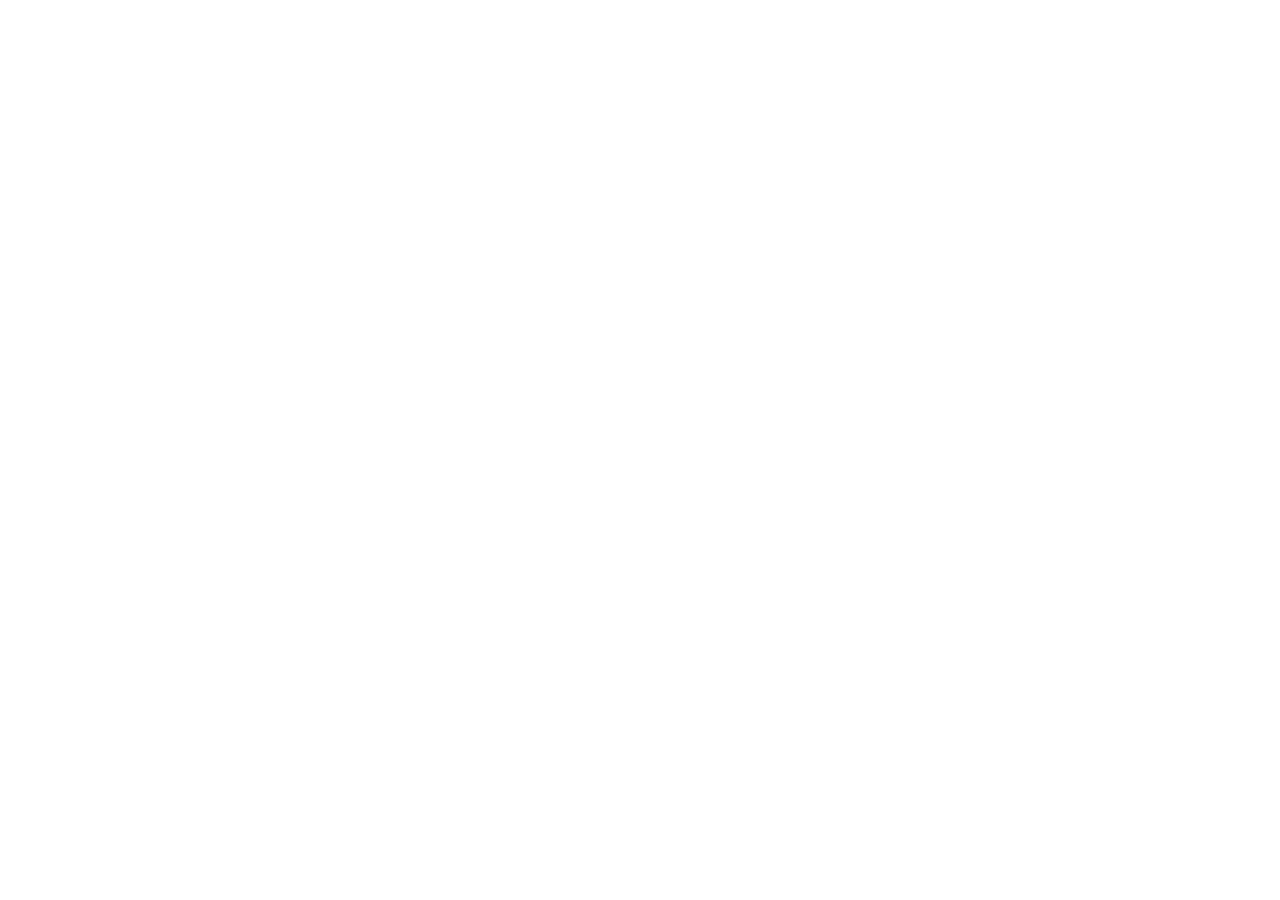
==== general-test/index.html @ f51c11cc "Added learning projects #1" ====
<!DOCTYPE html>
<html lang="en">
<head>
    <meta charset="UTF-8">
    <meta name="viewport" content="width=device-width, initial-scale=1.0">
    <title>Test Zone</title>
</head>
<body>
    
</body>
</html>
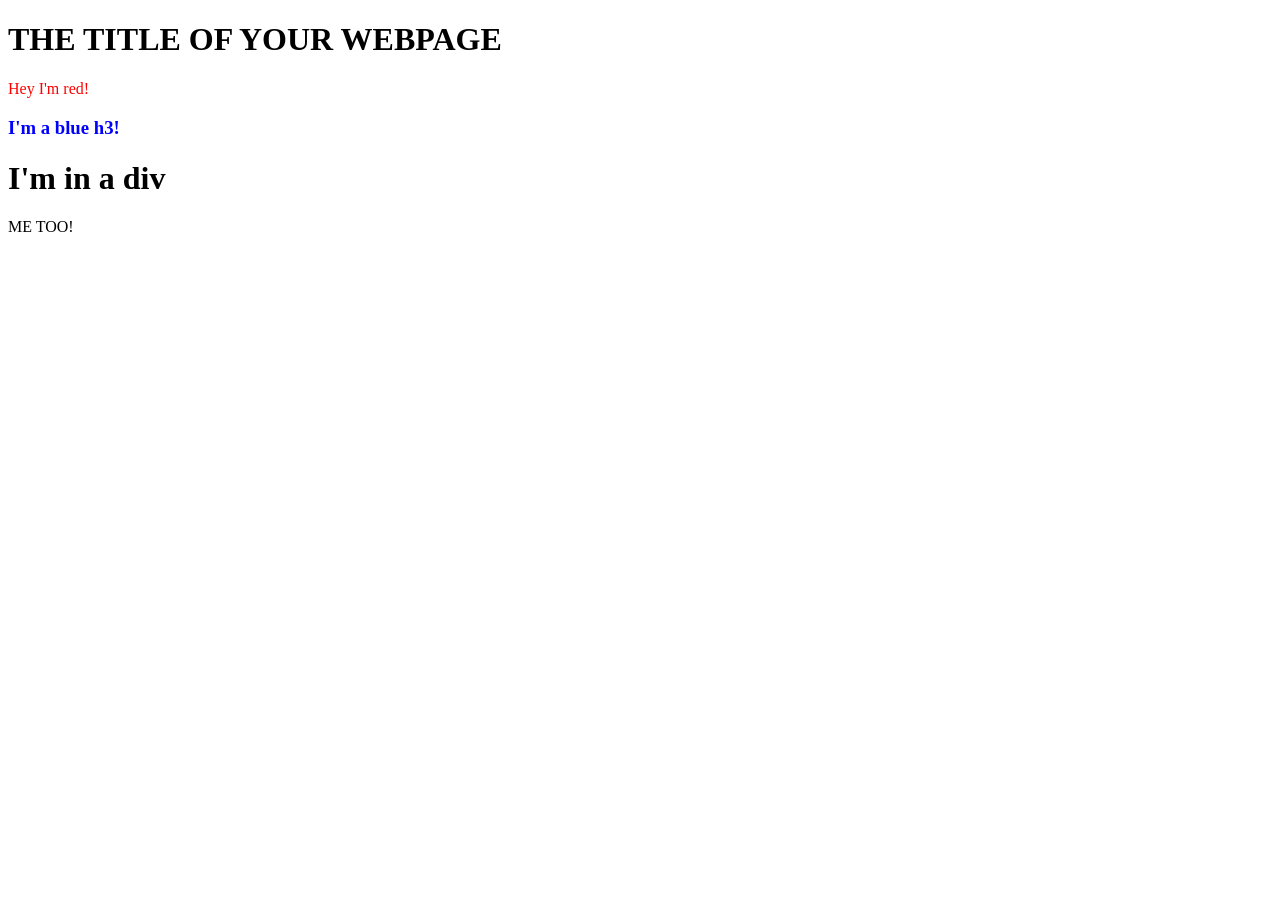
==== commit 32426fb3: "DOM manipulation basics" ====
--- a/general-test/index.html
+++ b/general-test/index.html
@@ -5,7 +5,12 @@
     <meta name="viewport" content="width=device-width, initial-scale=1.0">
     <title>Test Zone</title>
 </head>
+    <!-- your HTML file: -->
 <body>
-    
+  <h1>THE TITLE OF YOUR WEBPAGE</h1>
+  <div id="container"></div>
+
+  <script src="script.js"></script>
 </body>
+
 </html>
